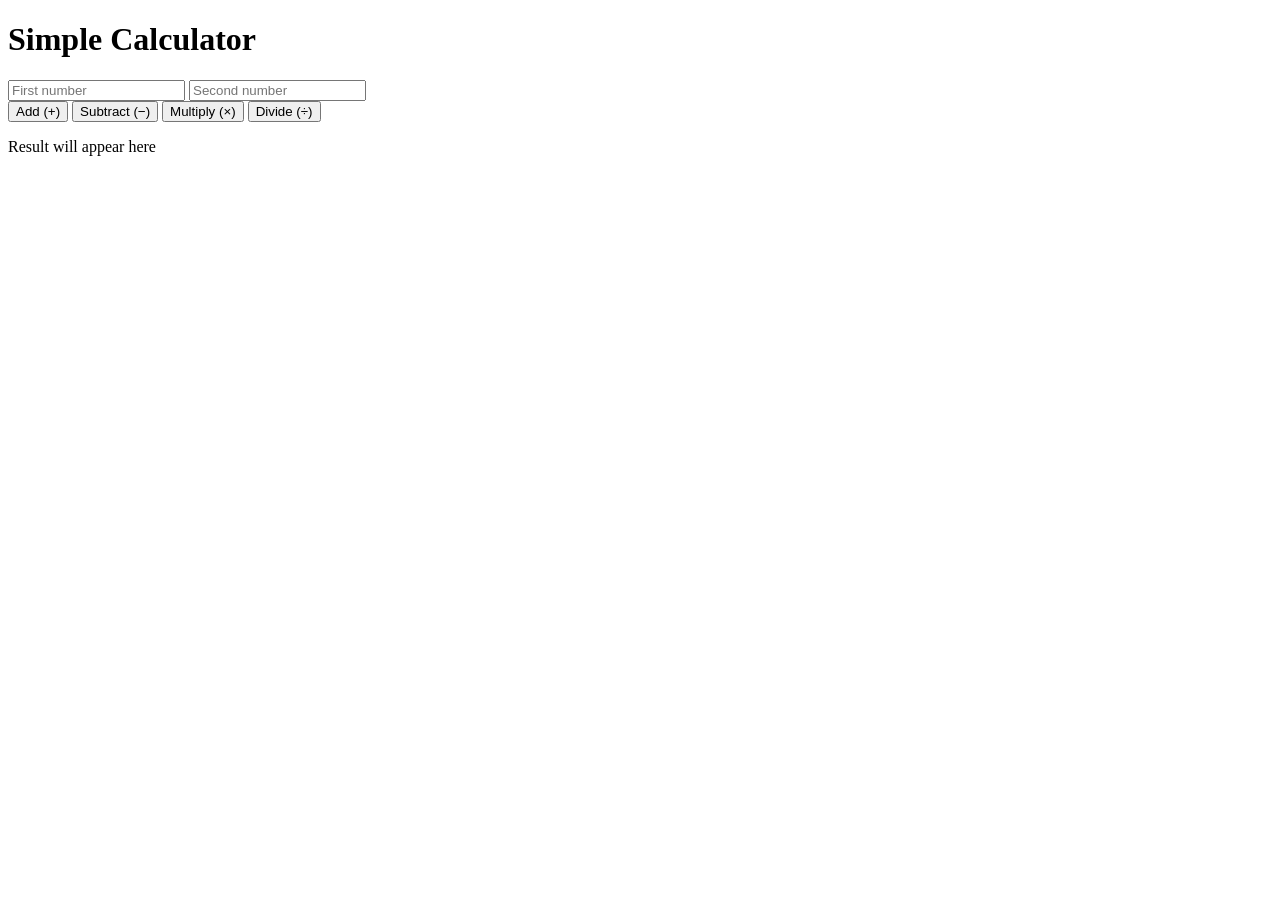
==== src/index.html @ 1e9fd67d "simple-calculator" ====
<!DOCTYPE html>
<html lang="en">
<head>
  <meta charset="UTF-8">
  <title>Simple Calculator</title>
  <link rel="stylesheet" href="../src/index.html">
</head>
<body>

  <div class="calculator">
    <h1>Simple Calculator</h1>

    <input type="text" id="num1" placeholder="First number">
    <input type="text" id="num2" placeholder="Second number">

    <div class="buttons">
      <button onclick="calculate('add')">Add (+)</button>
      <button onclick="calculate('subtract')">Subtract (−)</button>
      <button onclick="calculate('multiply')">Multiply (×)</button>
      <button onclick="calculate('divide')">Divide (÷)</button>
    </div>

    <p id="result">Result will appear here</p>
  </div>

  <script src="../src/js/script.js"></script>
</body>
</html>
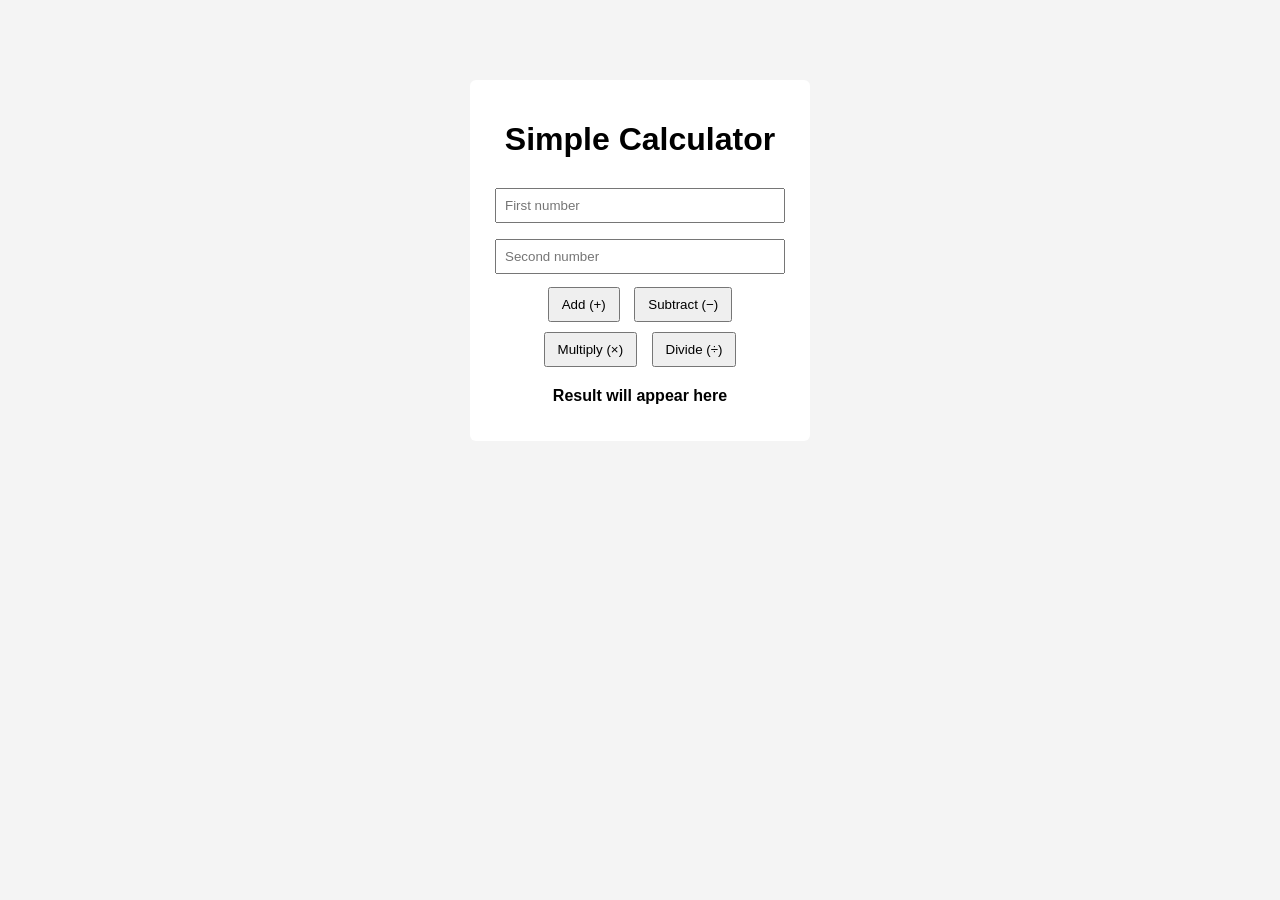
==== commit e7841a65: "simple-calculator" ====
--- a/src/index.html
+++ b/src/index.html
@@ -3,7 +3,7 @@
 <head>
   <meta charset="UTF-8">
   <title>Simple Calculator</title>
-  <link rel="stylesheet" href="../src/index.html">
+  <link rel="stylesheet" href="../src/css/style.css">
 </head>
 <body>
 
--- a/src/css/style.css
+++ b/src/css/style.css
@@ -0,0 +1,30 @@
+body {
+  font-family: Arial, sans-serif;
+  background-color: #f4f4f4;
+}
+
+.calculator {
+  width: 300px;
+  margin: 80px auto;
+  padding: 20px;
+  background: #fff;
+  border-radius: 6px;
+  text-align: center;
+}
+
+input {
+  width: 90%;
+  padding: 8px;
+  margin: 8px 0;
+}
+
+.buttons button {
+  margin: 5px;
+  padding: 8px 12px;
+  cursor: pointer;
+}
+
+#result {
+  margin-top: 15px;
+  font-weight: bold;
+}
